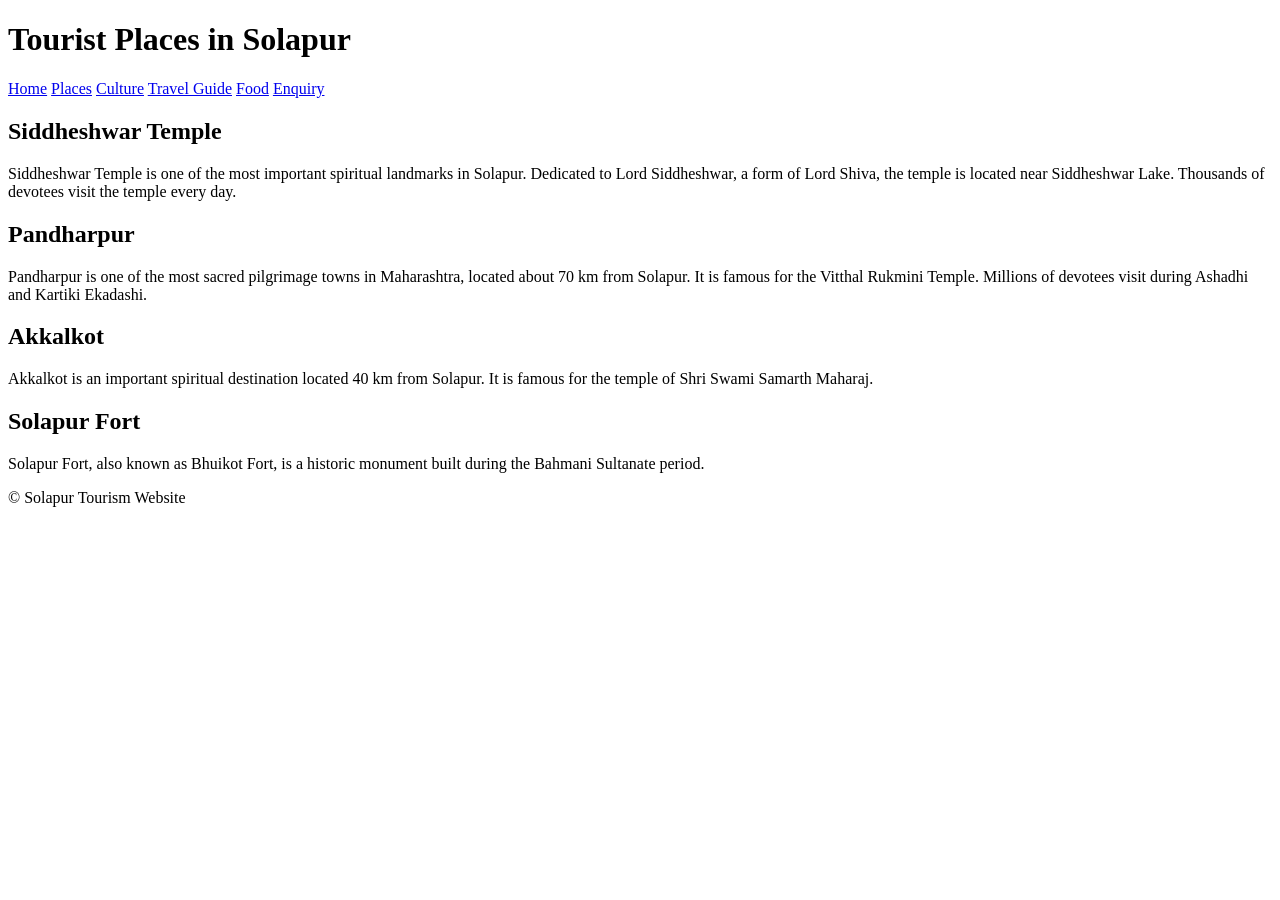
==== places.html @ 219c88dc "Create places.html" ====
<!DOCTYPE html>
<html>
<head>
<title>Places in Solapur</title>
<link rel="stylesheet" href="css/style.css">
</head>

<body>

<header>
<h1>Tourist Places in Solapur</h1>

<nav>
<a href="index.html">Home</a>
<a href="places.html">Places</a>
<a href="culture.html">Culture</a>
<a href="travel.html">Travel Guide</a>
<a href="food.html">Food</a>
<a href="enquiry.html">Enquiry</a>
</nav>
</header>

<section>

<h2>Siddheshwar Temple</h2>
<p>
Siddheshwar Temple is one of the most important spiritual landmarks in Solapur.
Dedicated to Lord Siddheshwar, a form of Lord Shiva,
the temple is located near Siddheshwar Lake.
Thousands of devotees visit the temple every day.
</p>

<h2>Pandharpur</h2>
<p>
Pandharpur is one of the most sacred pilgrimage towns in Maharashtra,
located about 70 km from Solapur.
It is famous for the Vitthal Rukmini Temple.
Millions of devotees visit during Ashadhi and Kartiki Ekadashi.
</p>

<h2>Akkalkot</h2>
<p>
Akkalkot is an important spiritual destination located 40 km from Solapur.
It is famous for the temple of Shri Swami Samarth Maharaj.
</p>

<h2>Solapur Fort</h2>
<p>
Solapur Fort, also known as Bhuikot Fort,
is a historic monument built during the Bahmani Sultanate period.
</p>

</section>

<footer>
<p>© Solapur Tourism Website</p>
</footer>

</body>
</html>
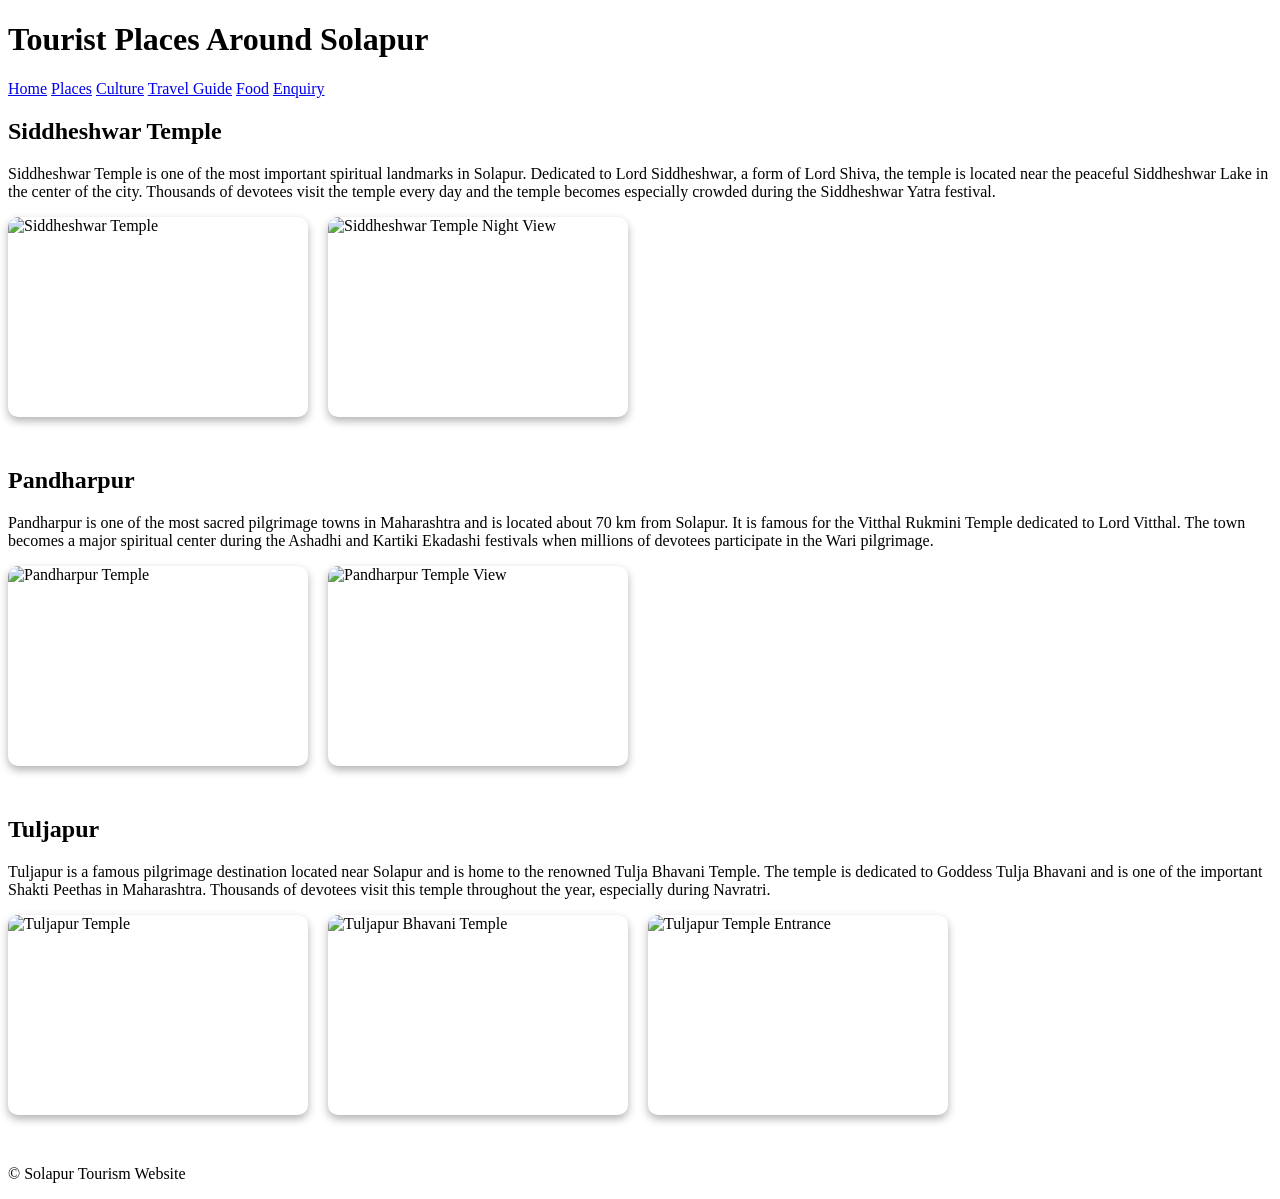
==== commit cd25abbb: "Update places.html" ====
--- a/places.html
+++ b/places.html
@@ -3,12 +3,34 @@
 <head>
 <title>Places in Solapur</title>
 <link rel="stylesheet" href="css/style.css">
+
+<style>
+.gallery{
+display:flex;
+flex-wrap:wrap;
+gap:20px;
+margin-top:15px;
+}
+
+.gallery img{
+width:300px;
+height:200px;
+object-fit:cover;
+border-radius:10px;
+box-shadow:0 4px 8px rgba(0,0,0,0.3);
+}
+
+.place{
+margin-bottom:50px;
+}
+</style>
+
 </head>
 
 <body>
 
 <header>
-<h1>Tourist Places in Solapur</h1>
+<h1>Tourist Places Around Solapur</h1>
 
 <nav>
 <a href="index.html">Home</a>
@@ -18,43 +40,91 @@
 <a href="food.html">Food</a>
 <a href="enquiry.html">Enquiry</a>
 </nav>
+
 </header>
 
 <section>
 
+<div class="place">
+
 <h2>Siddheshwar Temple</h2>
+
 <p>
 Siddheshwar Temple is one of the most important spiritual landmarks in Solapur.
-Dedicated to Lord Siddheshwar, a form of Lord Shiva,
-the temple is located near Siddheshwar Lake.
-Thousands of devotees visit the temple every day.
+Dedicated to Lord Siddheshwar, a form of Lord Shiva, the temple is located near
+the peaceful Siddheshwar Lake in the center of the city. Thousands of devotees
+visit the temple every day and the temple becomes especially crowded during the
+Siddheshwar Yatra festival.
 </p>
 
+<div class="gallery">
+
+<img src="images/siddeshwar.jpg" alt="Siddheshwar Temple">
+
+<img src="images/siddeshwar_night.jpg" alt="Siddheshwar Temple Night View">
+
+</div>
+
+</div>
+
+
+
+<div class="place">
+
 <h2>Pandharpur</h2>
+
 <p>
-Pandharpur is one of the most sacred pilgrimage towns in Maharashtra,
-located about 70 km from Solapur.
-It is famous for the Vitthal Rukmini Temple.
-Millions of devotees visit during Ashadhi and Kartiki Ekadashi.
+Pandharpur is one of the most sacred pilgrimage towns in Maharashtra and is
+located about 70 km from Solapur. It is famous for the Vitthal Rukmini Temple
+dedicated to Lord Vitthal. The town becomes a major spiritual center during
+the Ashadhi and Kartiki Ekadashi festivals when millions of devotees participate
+in the Wari pilgrimage.
 </p>
 
-<h2>Akkalkot</h2>
+<div class="gallery">
+
+<img src="images/pandharpur1.jpg" alt="Pandharpur Temple">
+
+<img src="images/pandharpur2.jpg" alt="Pandharpur Temple View">
+
+</div>
+
+</div>
+
+
+
+<div class="place">
+
+<h2>Tuljapur</h2>
+
 <p>
-Akkalkot is an important spiritual destination located 40 km from Solapur.
-It is famous for the temple of Shri Swami Samarth Maharaj.
+Tuljapur is a famous pilgrimage destination located near Solapur and is home
+to the renowned Tulja Bhavani Temple. The temple is dedicated to Goddess
+Tulja Bhavani and is one of the important Shakti Peethas in Maharashtra.
+Thousands of devotees visit this temple throughout the year, especially during
+Navratri.
 </p>
 
-<h2>Solapur Fort</h2>
-<p>
-Solapur Fort, also known as Bhuikot Fort,
-is a historic monument built during the Bahmani Sultanate period.
-</p>
+<div class="gallery">
+
+<img src="images/tuljapur1.jpg" alt="Tuljapur Temple">
+
+<img src="images/tuljapur2.jpg" alt="Tuljapur Bhavani Temple">
+
+<img src="images/tuljapur3.jpg" alt="Tuljapur Temple Entrance">
+
+</div>
+
+</div>
 
 </section>
+
+
 
 <footer>
 <p>© Solapur Tourism Website</p>
 </footer>
 
+
 </body>
 </html>
